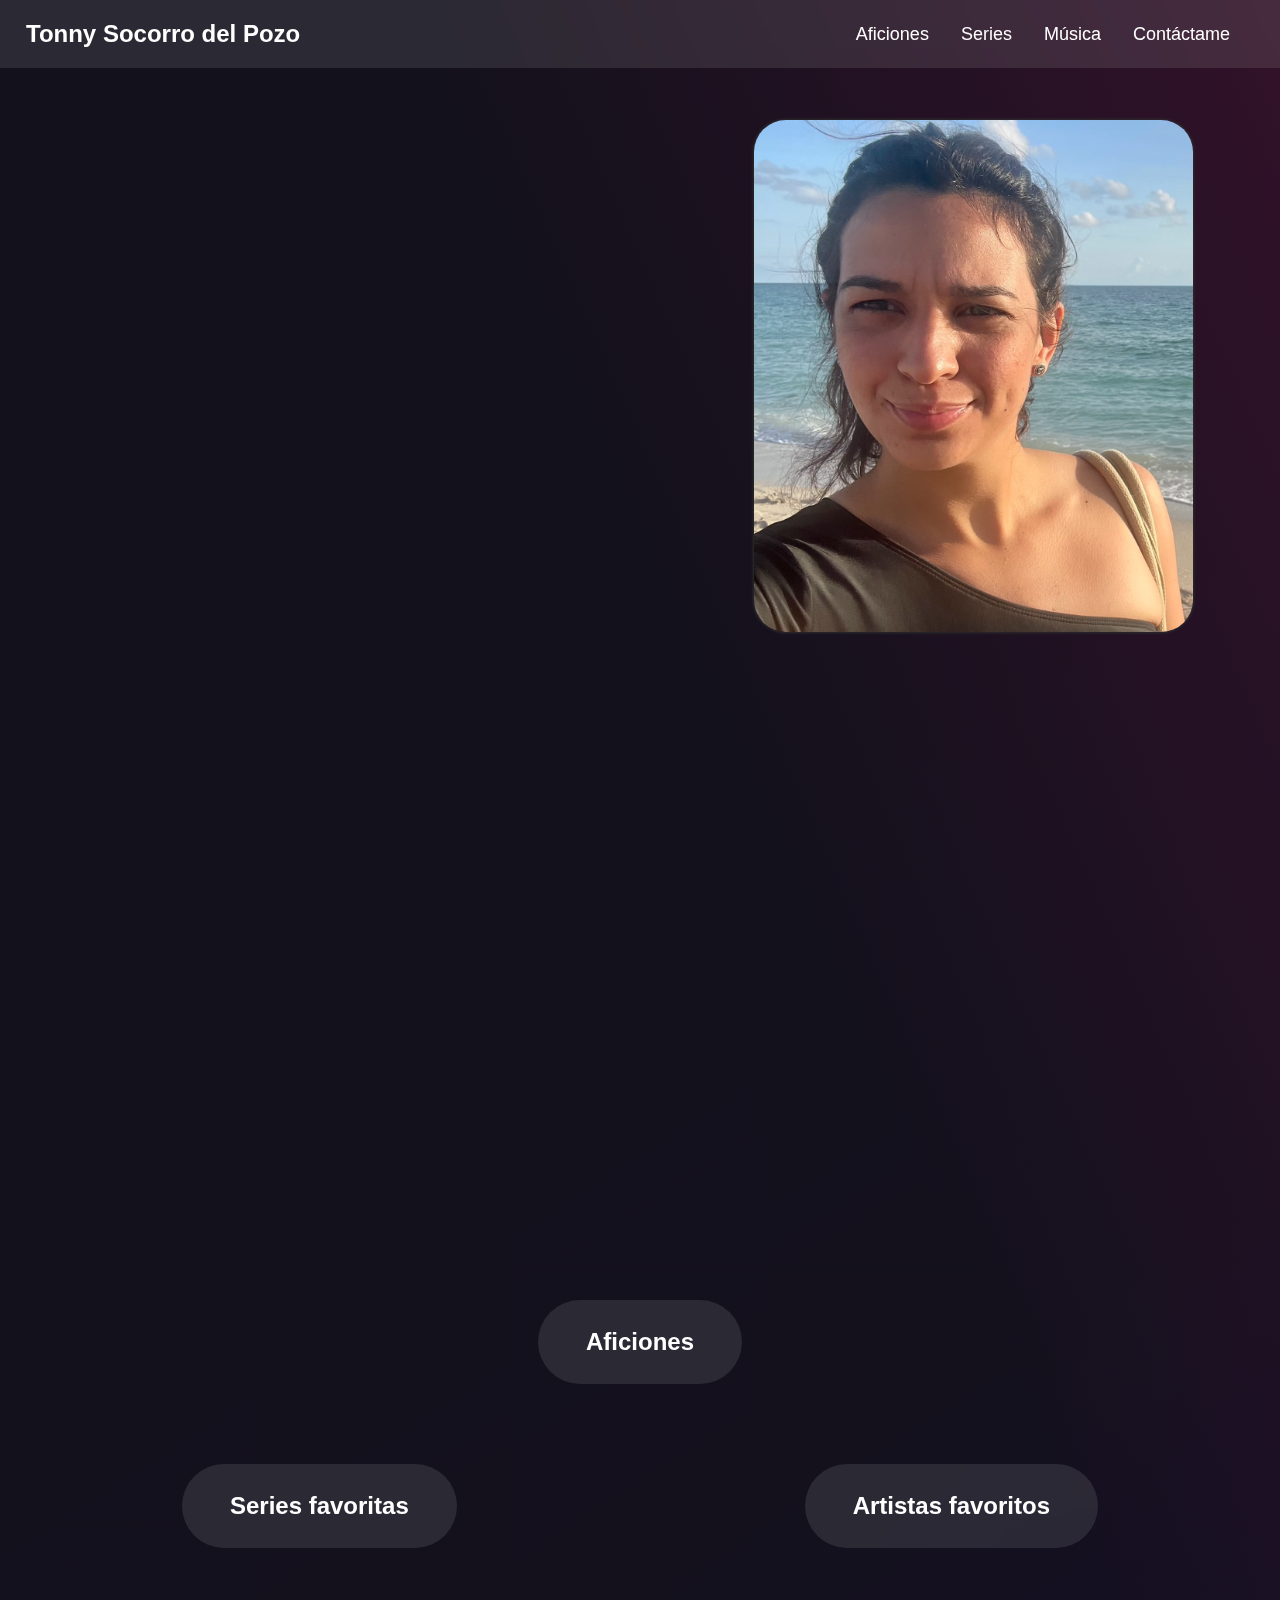
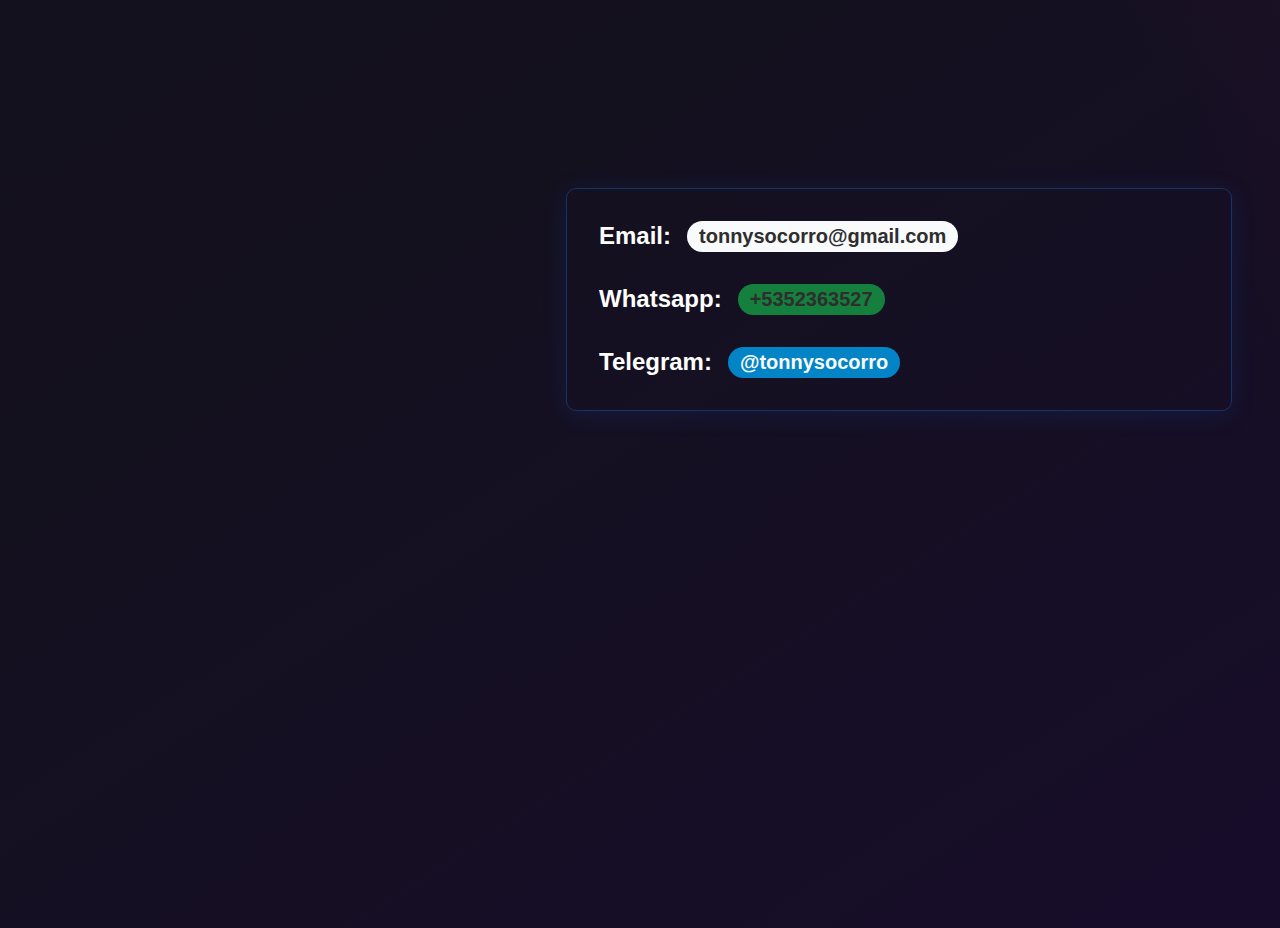
==== index.html @ 82e4b15a "tarea html" ====
<!DOCTYPE html>
<html lang="en">
  <head>
    <meta charset="UTF-8" />
    <meta http-equiv="X-UA-Compatible" content="IE=edge" />
    <meta name="viewport" content="width=device-width, initial-scale=1.0" />
    <link rel="stylesheet" href="styles/global.css" />
    <link rel="stylesheet" href="styles/components.css" />
    <link rel="stylesheet" href="styles/utils.css" />
    <link rel="stylesheet" href="styles/grid-layout.css" />
    <link rel="stylesheet" href="styles/index.css" />
    <title>Mi portfolio</title>
  </head>
  <body class="bg-gradient">
    <!-- Barra de navegación -->
    <nav class="nav-container">
      <div class="nav-item">
        <a class="font-semibold text-white text-xl" href="./index.html"
          >Tonny Socorro del Pozo</a
        >
      </div>
      <div class="nav-item flex-row items-center gap-4">
        <a class="text-white text-lg" href="./aficiones.html">Aficiones</a>
        <a class="text-white text-lg" href="./series.html">Series</a>
        <a class="text-white text-lg" href="./musica.html">Música</a>
        <a class="text-white text-lg" href="./index.html#contact">Contáctame</a>
      </div>
    </nav>

    <!-- Contenido principal -->
    <main class="main-layout">
      <!-- Hero -->
      <section id="hero">
        <div class="hero-left">
          <h1 class="hero-title">Bienvenido a mi portfolio</h1>
          <p class="hero-subtitle">
            Mi nombre es Tonny Socorro del Pozo, tengo 24 años de edad, nací en la Habana, Cuba. Me crié en una familia numerosa, cuatros hermanos y dos de ellos gemelas. Estudié en la universidad politecnica de la habana, soy ingeniera informatica
            graduada del año 2020. Comencé la vida laborar en la Universidad de a Habana como adiestrada.
          </p>
          </p>
        </div>
        <div class="hero-right">
          <img
            alt="me"
            class="hero-image shadow-lg"
            src="./images/me2.png"
          />
        </div>
      </section>

      <!-- Redirects -->
      <section id="redirects">
        <h1 class="hero-title">Conóceme más</h1>
        <div class="flex-col gap-10">
          <div class="flex-row justify-center">
            <div class="fancy-button-1">
              <a href="./aficiones.html">Aficiones</a>
            </div>
          </div>
          <div class="flex-row justify-around flex-wrap gap-10">
            <div class="fancy-button-1">
              <a href="./series.html">Series favoritas</a>
            </div>
            <div class="fancy-button-1">
              <a href="./musica.html">Artistas favoritos</a>
            </div>
          </div>
        </div>
      </section>

      <!-- Contacto -->
      <section id="contact">
        <h1 class="text-white hero-title">Contáctame</h1>
        <div class="contact-card-container">
          <div class="text-xl font-semibold flex-row items-center gap-2">
            <span>Email:</span>
            <a
              class="contact-link contact-link-email"
              href="mailto:tonnysocorro@gmail.com"
              target="_blank"
              >tonnysocorro@gmail.com</a
            >
          </div>
          <div class="text-xl font-semibold flex-row items-center gap-2">
            <span>Whatsapp:</span>
            <a
              class="contact-link contact-link-whatsapp"
              href="https://wa.me/+5352363527?text=Hello"
              target="_blank"
              >+5352363527</a
            >
          </div>
          <div class="text-xl font-semibold flex-row items-center gap-2">
            <span>Telegram:</span>
            <a
              class="contact-link contact-link-telegram"
              href="https://t.me/tonnysocorro"
              target="_blank"
              >@tonnysocorro</a
            >
          </div>
        </div>
      </section>
    </main>
  </body>
</html>
---- styles/global.css ----
@import "colors.css";

html {
  scroll-behavior: smooth;
}

body {
  margin: 0px;
  padding: 0px;
  font-family: "Franklin Gothic Medium", "Arial Narrow", Arial, sans-serif;
}

::-webkit-scrollbar {
  display: none;
}

ul {
  list-style: none;
}

a {
  color: inherit;
  text-decoration: none;
}

.main-layout {
  background: var(--hero-gradient);
  padding-top: 80px;
  padding-left: 48px;
  padding-right: 48px;
  min-height: 100vh;

  color: white;
}

@media screen and (max-width: 960px) {
  .main-layout {
    padding-left: 16px;
    padding-right: 16px;
  }
}
---- styles/components.css ----
/* Navbar */
.nav-container {
  padding-top: 16px;
  padding-bottom: 16px;
  padding-left: 24px;
  padding-right: 48px;
  background-color: rgba(255, 255, 255, 0.1);
  backdrop-filter: blur(8px);
  overflow-x: scroll;
  display: flex;
  flex-direction: row;
  justify-content: space-between;
  gap: 32px;

  position: fixed;
  top: 0;
  left: 0;
  right: 0;
  z-index: 10;
}

.nav-item {
  padding: 4px 2px;
}

/* Card */
.card-container {
  max-width: 520px;
}

.card-rating {
  display: flex;
  flex-direction: row;
  align-items: center;
  gap: 4px;
  font-weight: bolder;
  font-size: larger;
  padding-left: 8px;
}

.card-rating-icon {
  width: 26px;
  height: 26px;
  object-fit: cover;
}

.card-title {
  padding-left: 8px;
  color: white;
  font-weight: bold;
  font-size: x-large;
}

.card-image {
  width: 100%;
  height: 240px;
  object-fit: cover;
  border-radius: 32px;
  transition: opacity 200ms;
}

.card-image:hover {
  opacity: 0.7;
}

.fancy-button-1 {
  display: flex;
  flex-direction: row;
  justify-content: space-between;
  gap: 6px;

  max-width: 220px;
  padding: 28px 48px;
  border-radius: 46px;
  background-color: rgba(255, 255, 255, 0.1);
  backdrop-filter: blur(20px);
  font-size: x-large;
  font-weight: bold;

  transition: all 200ms;
}

.fancy-button-1:hover {
  opacity: 0.6;
  gap: 12px;
}
---- styles/utils.css ----
/* Width styles */
.w-half {
  width: 50%;
}

.w-full {
  width: 100%;
}

/* Padding styles */
.px-1 {
  padding-left: 8px;
  padding-right: 8px;
}

.px-2 {
  padding-left: 16px;
  padding-right: 16px;
}

.px-3 {
  padding-left: 24px;
  padding-right: 24px;
}

.px-4 {
  padding-left: 32px;
  padding-right: 32px;
}

/* Flex styles */

.flex-row {
  display: flex;
  flex-direction: row;
}

.flex-col {
  display: flex;
  flex-direction: column;
}

.flex-wrap {
  flex-wrap: wrap;
}

.justify-center {
  justify-content: center;
}

.items-center {
  align-items: center;
}

.gap-1 {
  gap: 8px;
}

.gap-2 {
  gap: 16px;
}

.gap-3 {
  gap: 24px;
}

.gap-4 {
  gap: 32px;
}

.gap-10 {
  gap: 80px;
}

.justify-between {
  justify-content: space-between;
}

.justify-around {
  justify-content: space-around;
}

/* Font styles */

.font-semibold {
  font-weight: 600;
}

.font-bold {
  font-weight: bold;
}

.text-md {
  font-size: medium;
}

.text-lg {
  font-size: large;
}

.text-xl {
  font-size: x-large;
}

.text-2xl {
  font-size: xx-large;
}

.text-3xl {
  font-size: 3rem;
}

.text-center {
  text-align: center;
}

.text-white {
  color: white;
}

.text-gray-1 {
  color: rgb(200, 200, 200);
}

/* Shadow styles */

.shadow-lg {
  box-shadow: 0 0px 3px 1px var(--dark);
}
---- styles/grid-layout.css ----
.grid-container {
  display: grid;
  grid-template-columns: repeat(1, minmax(0, 1fr));
  align-items: center;
  justify-content: center;
  gap: 40px;
}

@media screen and (min-width: 700px) {
  #cards {
    grid-template-columns: repeat(2, minmax(0, 1fr));
  }
}

@media screen and (min-width: 1086px) {
  #cards {
    grid-template-columns: repeat(3, minmax(0, 1fr));
  }
}
---- styles/index.css ----
#hero {
  padding-top: 80px;
  min-height: 100vh;
  padding: 40px 20px;
  display: flex;
  flex-direction: row;
  justify-content: space-between;
}

.bg-gradient {
  background: var(--hero-gradient);
}

.hero-left {
  width: 50%;
}

.hero-right {
  width: 40%;
}

.hero-title {
  color: white;
  font-size: 4rem;
  opacity: 0;
  transform: translateY(5px);
  animation: text-appear 0.75s ease-out 200ms forwards;
}

.hero-subtitle {
  color: rgb(200, 200, 200);
  font-weight: 600;
  font-size: x-large;
  padding-left: 2px;
  width: 70%;
  opacity: 0;
  transform: translateY(5px);
  animation: text-appear 3.75s ease-out 500ms forwards;
}

.hero-image {
  height: 32rem;
  border-radius: 32px;
}

#contact {
  padding-top: 80px;
  min-height: 100vh;
}

#redirects {
  padding-top: 80px;
  min-height: 30vh;
}

.contact-card-container {
  width: 100%;
  max-width: 600px;
  float: right;
  display: flex;
  padding: 32px;
  flex-direction: column;
  gap: 32px;
  border: 0.4px solid hsl(220, 62%, 25%);
  border-radius: 10px;
  max-width: 600px;
  box-shadow: rgba(23, 92, 230, 0.15) 0px 4px 24px;

  transition: border-color 200ms;
}

.contact-link {
  padding: 4px 12px;
  border-radius: 40px;
  cursor: pointer;

  font-size: 1.25rem;
  font-weight: 600;

  transition: all 200ms;
}
.contact-link:hover {
  opacity: 0.85;
}

.contact-link-whatsapp {
  background-color: var(--bg-whatsapp);
  color: var(--dark);
}

.contact-link-telegram {
  background-color: var(--bg-telegram);
  color: var(--light-gray);
}

.contact-link-email {
  background-color: var(--light-gray);
  color: var(--dark);
}

/* Mobile styles */

@media screen and (max-width: 960px) {
  #hero {
    display: flex;
    flex-direction: column;
    justify-content: center;
    gap: 32px;
    align-items: center;
    text-align: center;
  }
  .hero-left {
    width: 100%;
  }
  .hero-right {
    width: 100%;
  }
  .hero-image {
    object-fit: cover;
    height: 20rem;
    width: 20rem;
    border-radius: 9999px;
  }
  .hero-title {
    font-size: 3rem;
  }
  .hero-subtitle {
    width: 100%;
  }
  .contact-card-container {
    width: auto;
    float: none;
  }
}

/* Animations */

@keyframes text-appear {
  100% {
    transform: translateY(0px);
    opacity: 1;
  }
}
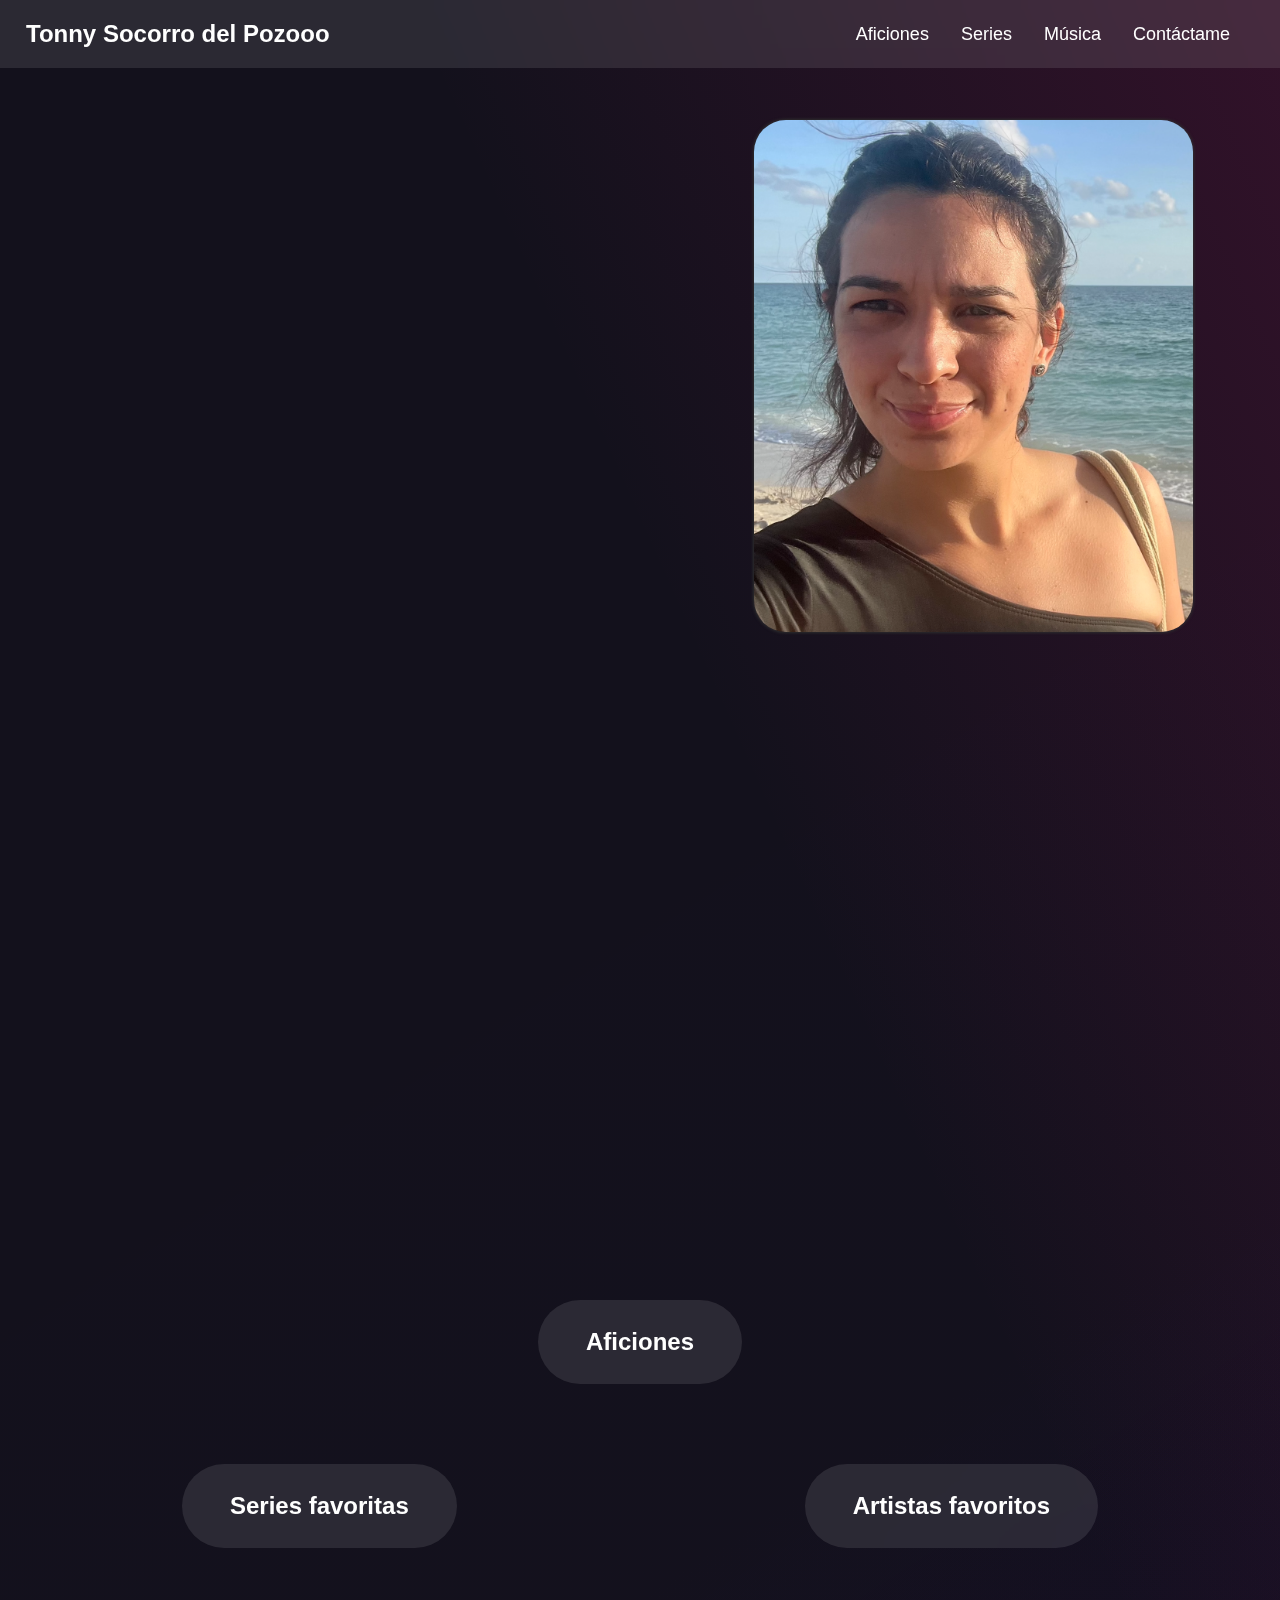
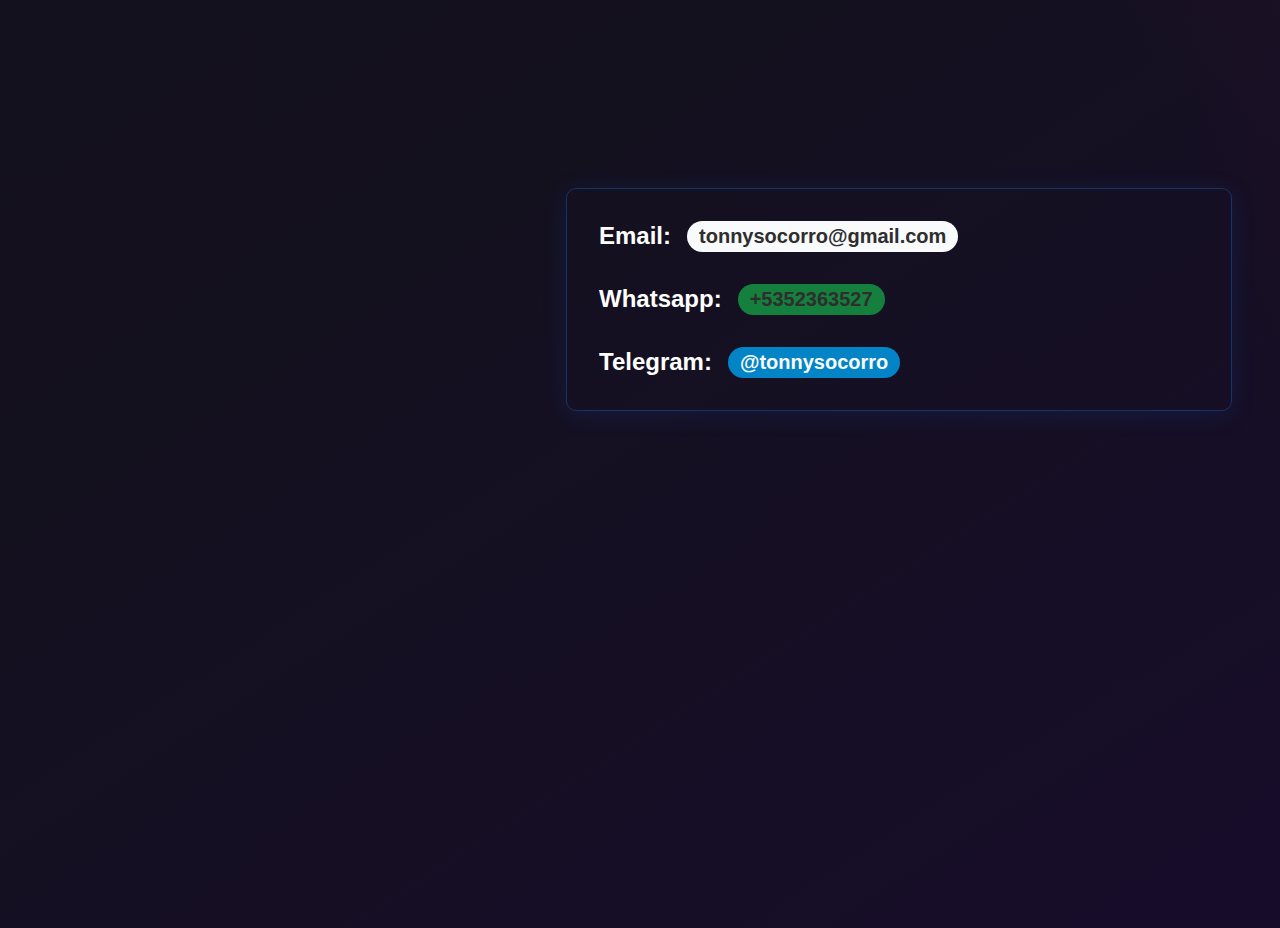
==== commit f11afee3: "mapa de calor" ====
--- a/index.html
+++ b/index.html
@@ -1,6 +1,15 @@
 <!DOCTYPE html>
 <html lang="en">
   <head>
+    <!-- Howuku Tracking Code -->
+<script>
+(function(t,r,a,c,k){
+  c=['track','identify','converted'],t.o=t._init||{},
+  c.map(function(n){return t.o[n]=t.o[n]||function(){(t.o[n].q=t.o[n].q||[]).push(arguments);};}),t._init=t.o,
+  k=r.createElement("script"),k.type="text/javascript",k.async=true,k.src="https://cdn.howuku.com/js/track.js",k.setAttribute("key",a),
+  r.getElementsByTagName("head")[0].appendChild(k);
+})(window, document, "vWN4paxLRQmQORg6E1w8Go");
+</script>
     <meta charset="UTF-8" />
     <meta http-equiv="X-UA-Compatible" content="IE=edge" />
     <meta name="viewport" content="width=device-width, initial-scale=1.0" />
@@ -16,7 +25,7 @@
     <nav class="nav-container">
       <div class="nav-item">
         <a class="font-semibold text-white text-xl" href="./index.html"
-          >Tonny Socorro del Pozo</a
+          >Tonny Socorro del Pozooo</a
         >
       </div>
       <div class="nav-item flex-row items-center gap-4">
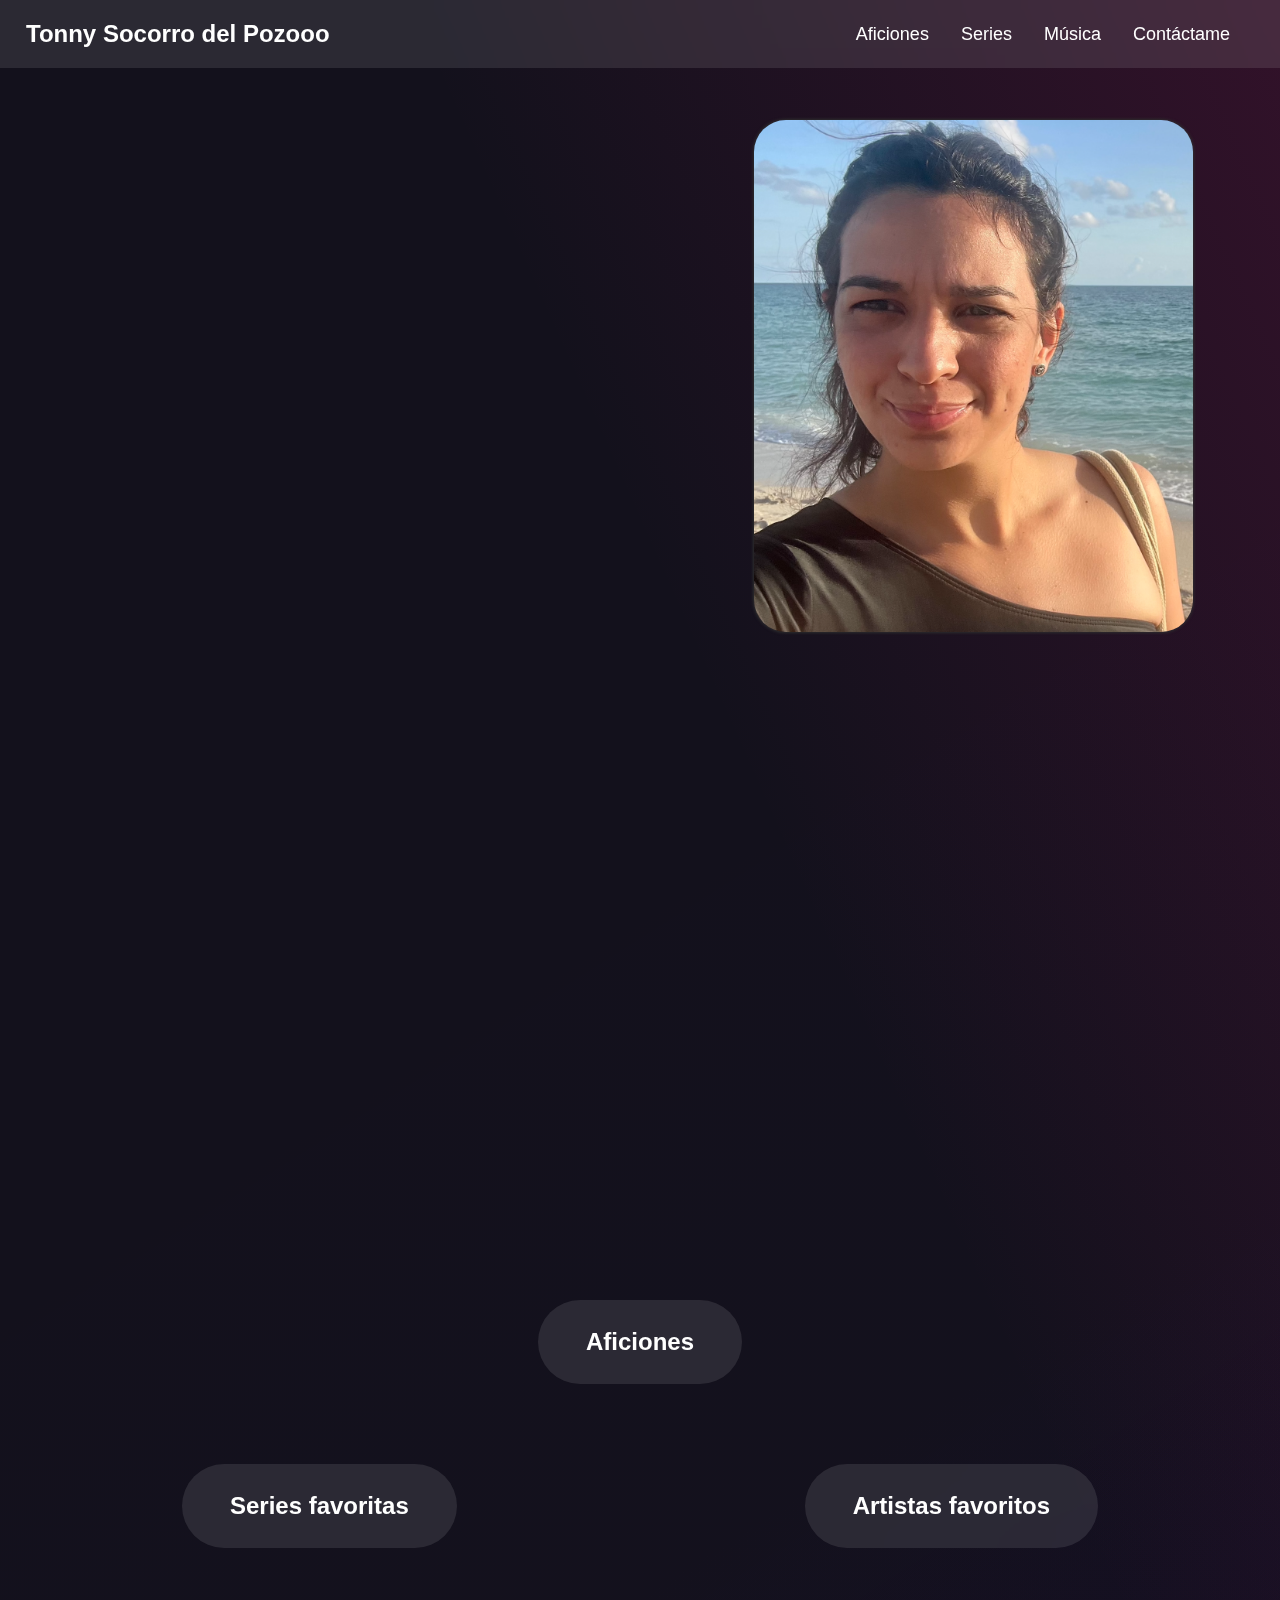
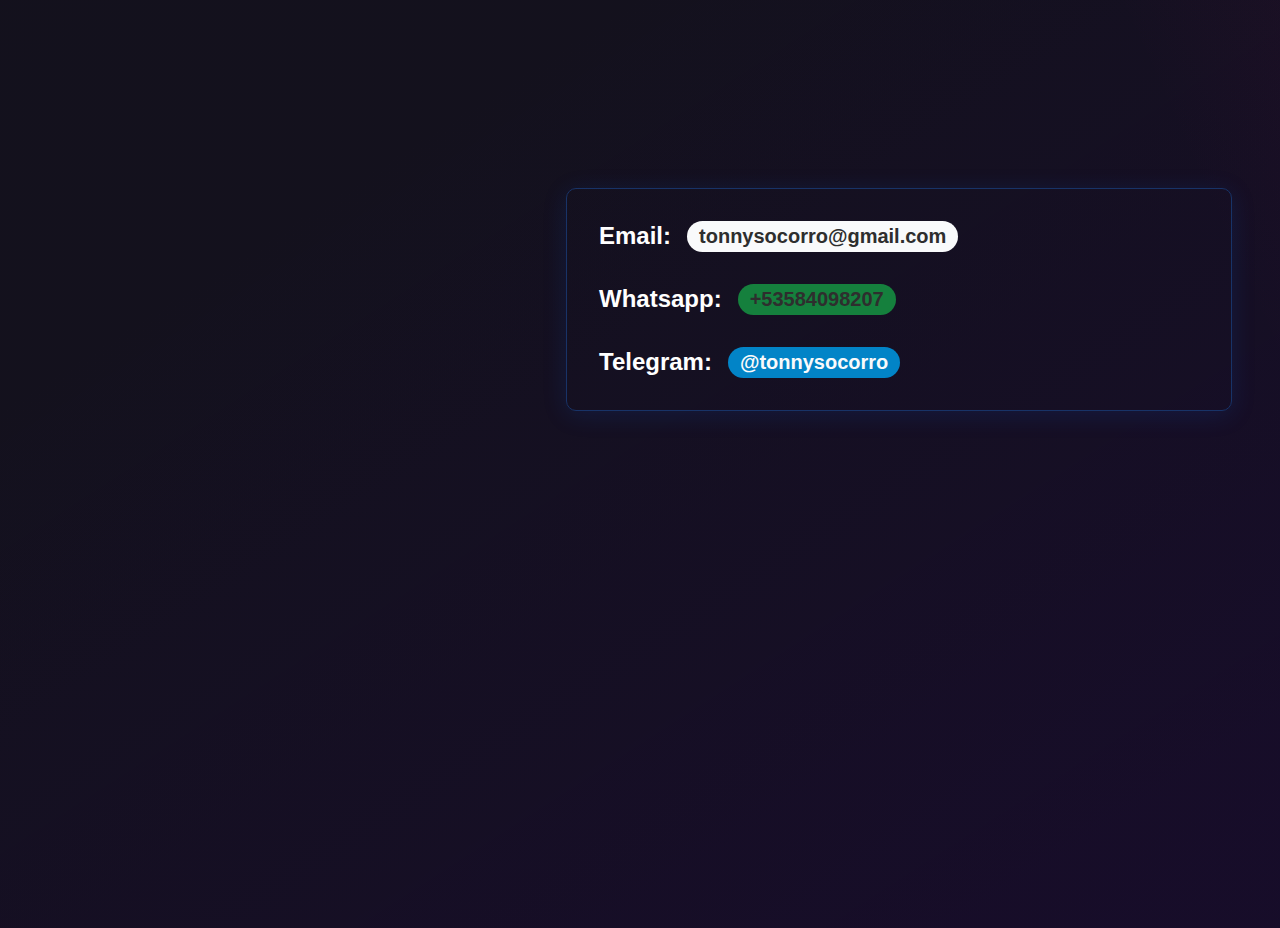
==== commit fbb39037: "wasap" ====
--- a/index.html
+++ b/index.html
@@ -94,9 +94,9 @@
             <span>Whatsapp:</span>
             <a
               class="contact-link contact-link-whatsapp"
-              href="https://wa.me/+5352363527?text=Hello"
+              href="https://wa.me/+5358409820?text=Hello"
               target="_blank"
-              >+5352363527</a
+              >+53584098207</a
             >
           </div>
           <div class="text-xl font-semibold flex-row items-center gap-2">
--- a/styles/global.css
+++ b/styles/global.css
@@ -39,3 +39,8 @@
     padding-right: 16px;
   }
 }
+.card-image {
+  max-width: 300px;
+  height: auto;
+}
+
--- a/styles/index.css
+++ b/styles/index.css
@@ -30,7 +30,7 @@
 .hero-subtitle {
   color: rgb(200, 200, 200);
   font-weight: 600;
-  font-size: x-large;
+  font-size: 16px;
   padding-left: 2px;
   width: 70%;
   opacity: 0;
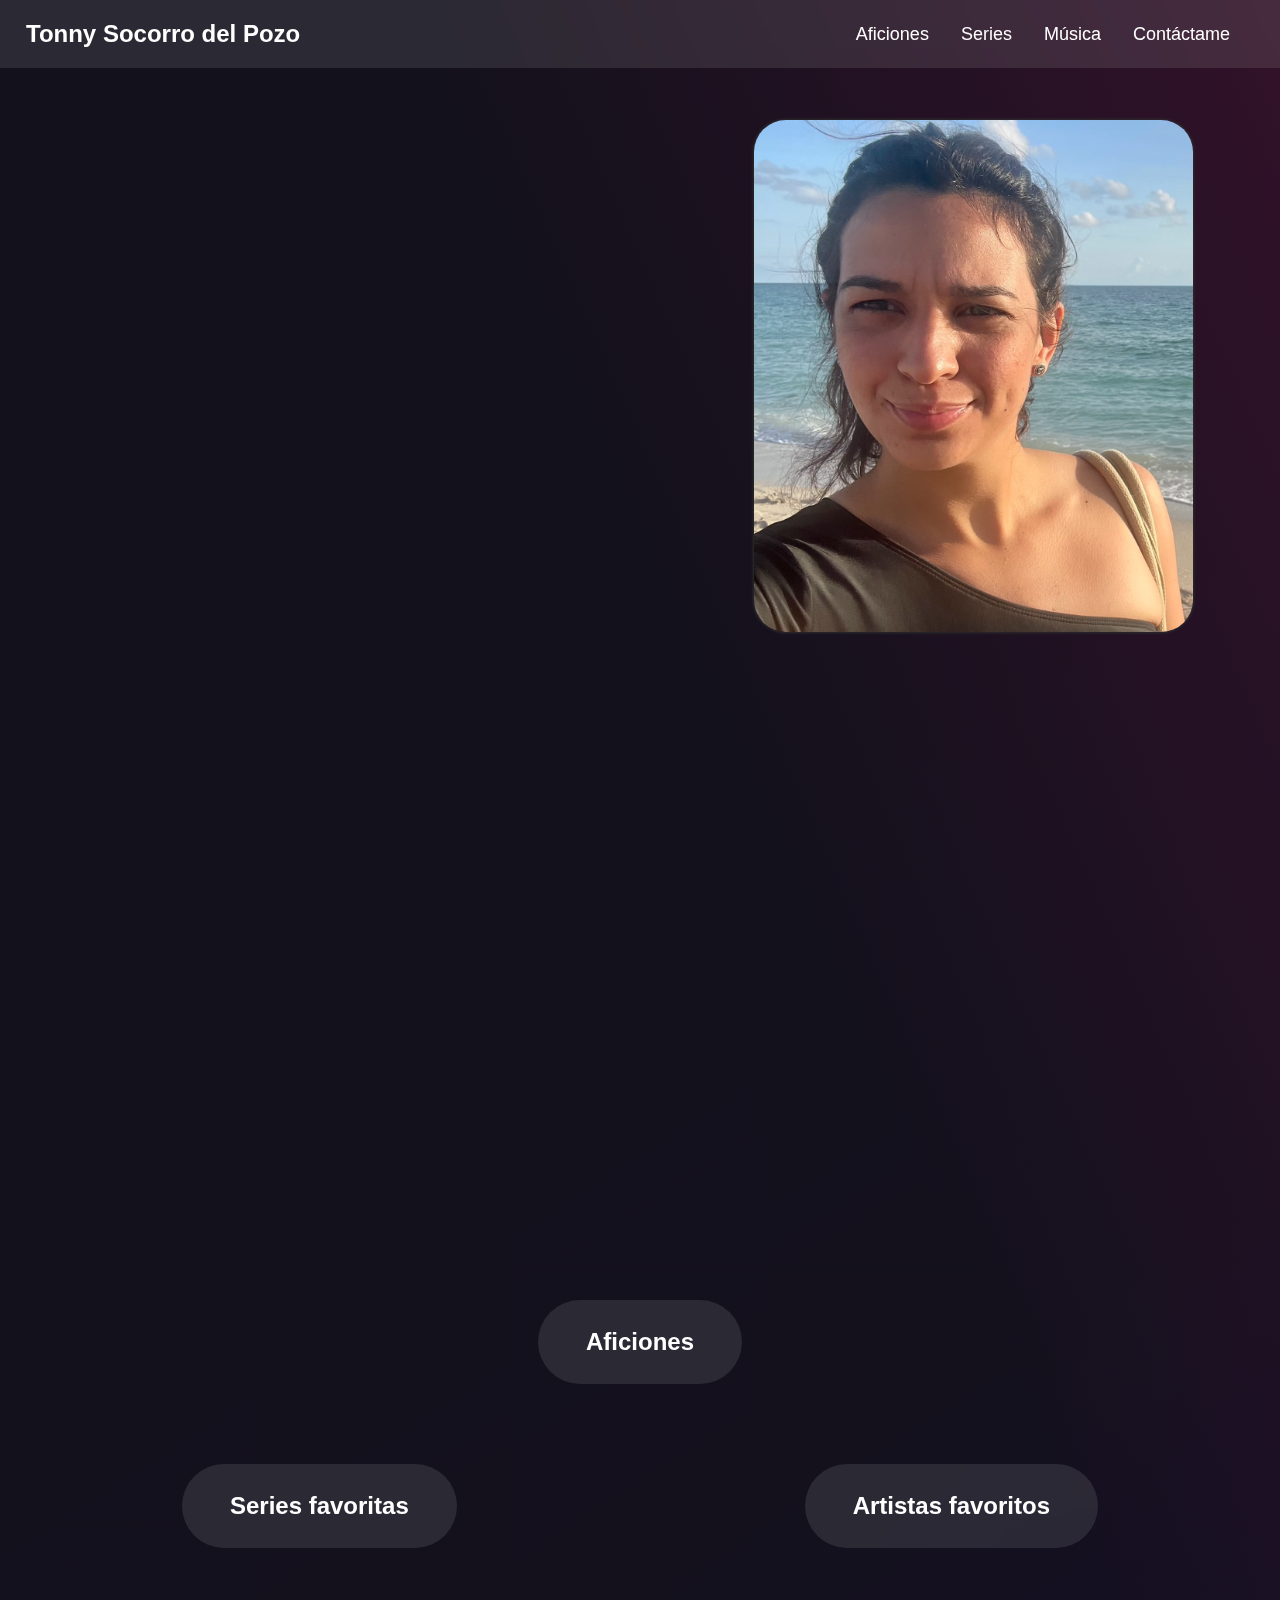
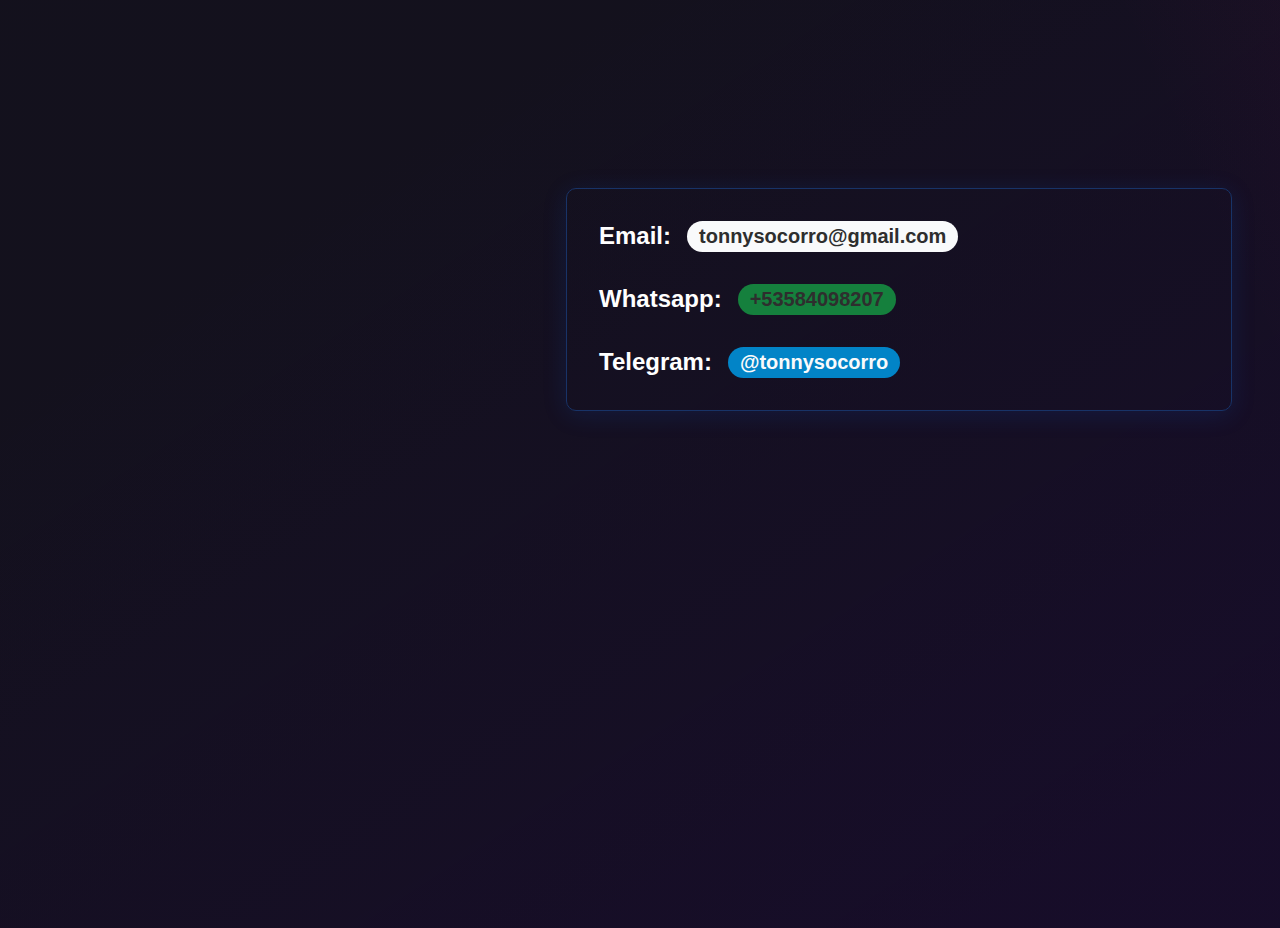
==== commit 7cf7f684: "Update index.html" ====
--- a/index.html
+++ b/index.html
@@ -25,7 +25,7 @@
     <nav class="nav-container">
       <div class="nav-item">
         <a class="font-semibold text-white text-xl" href="./index.html"
-          >Tonny Socorro del Pozooo</a
+          >Tonny Socorro del Pozo</a
         >
       </div>
       <div class="nav-item flex-row items-center gap-4">
--- a/styles/index.css
+++ b/styles/index.css
@@ -30,7 +30,7 @@
 .hero-subtitle {
   color: rgb(200, 200, 200);
   font-weight: 600;
-  font-size: 16px;
+  font-size: 22px;
   padding-left: 2px;
   width: 70%;
   opacity: 0;
